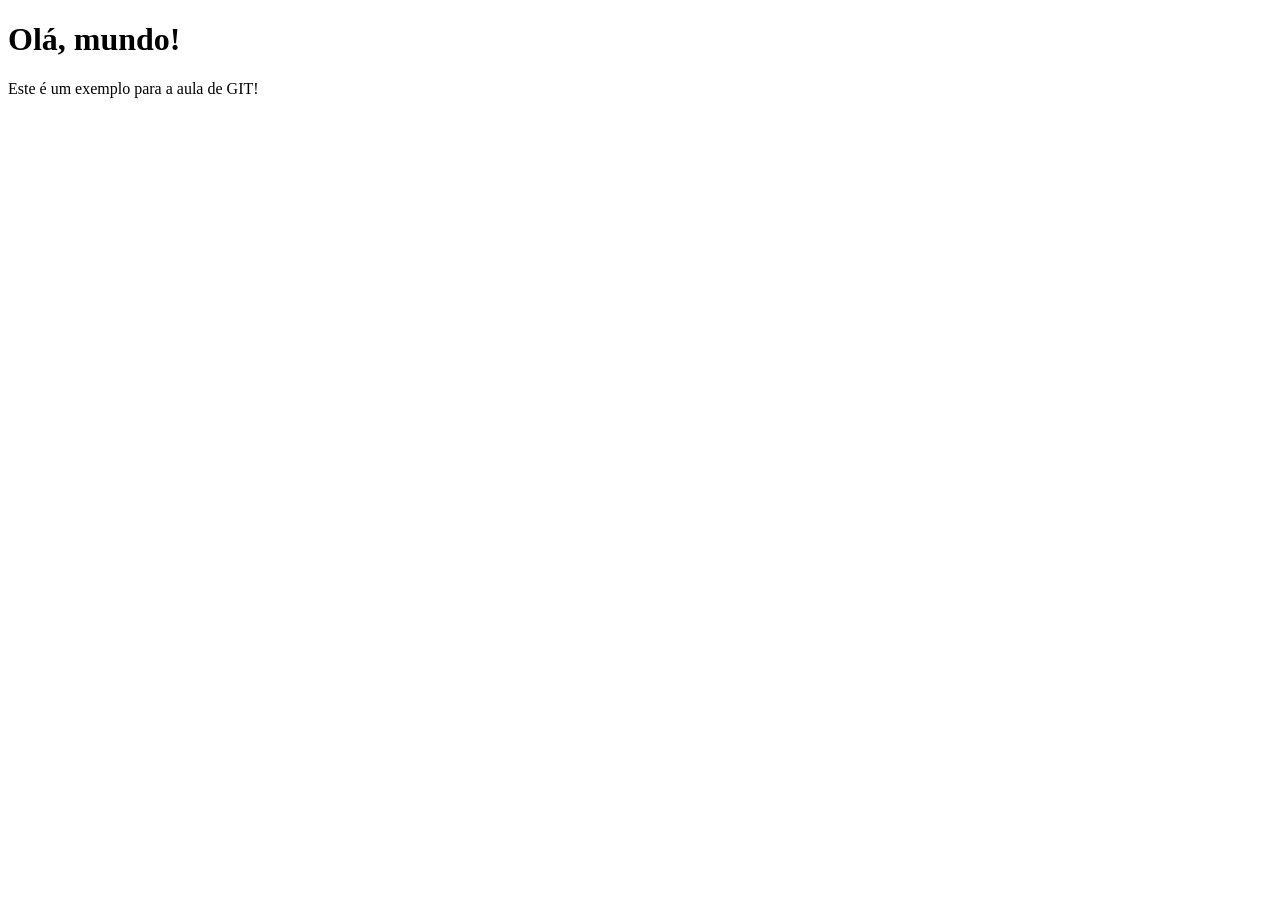
==== Index.html @ 2b1c0988 "Criado primeiro arquivo do projeto" ====
<!DOCTYPE html>
<html lang="pt-br">
<head>
    <meta charset="UTF-8">
    <meta name="viewport" content="width=device-width, initial-scale=1.0">
    <title>Primeiro-Site</title>
</head>
<body>
    <h1>Olá, mundo!</h1>
    <p>Este é um exemplo para a aula de GIT!</p>
</body>
</html>
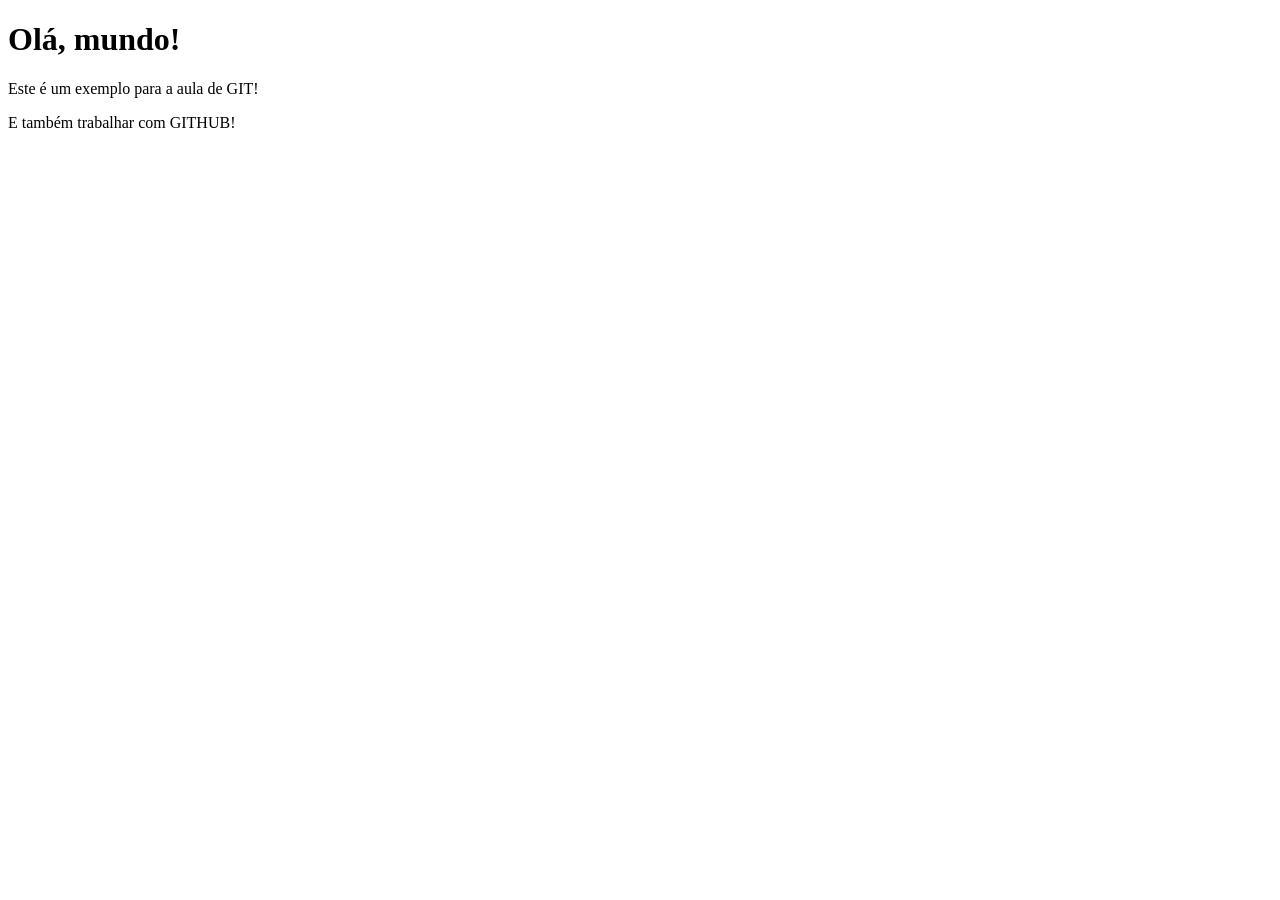
==== commit 3d9e5568: "Alterado arquivo Index.html" ====
--- a/Index.html
+++ b/Index.html
@@ -8,5 +8,6 @@
 <body>
     <h1>Olá, mundo!</h1>
     <p>Este é um exemplo para a aula de GIT!</p>
+    <p>E também trabalhar com GITHUB!</p>
 </body>
 </html>
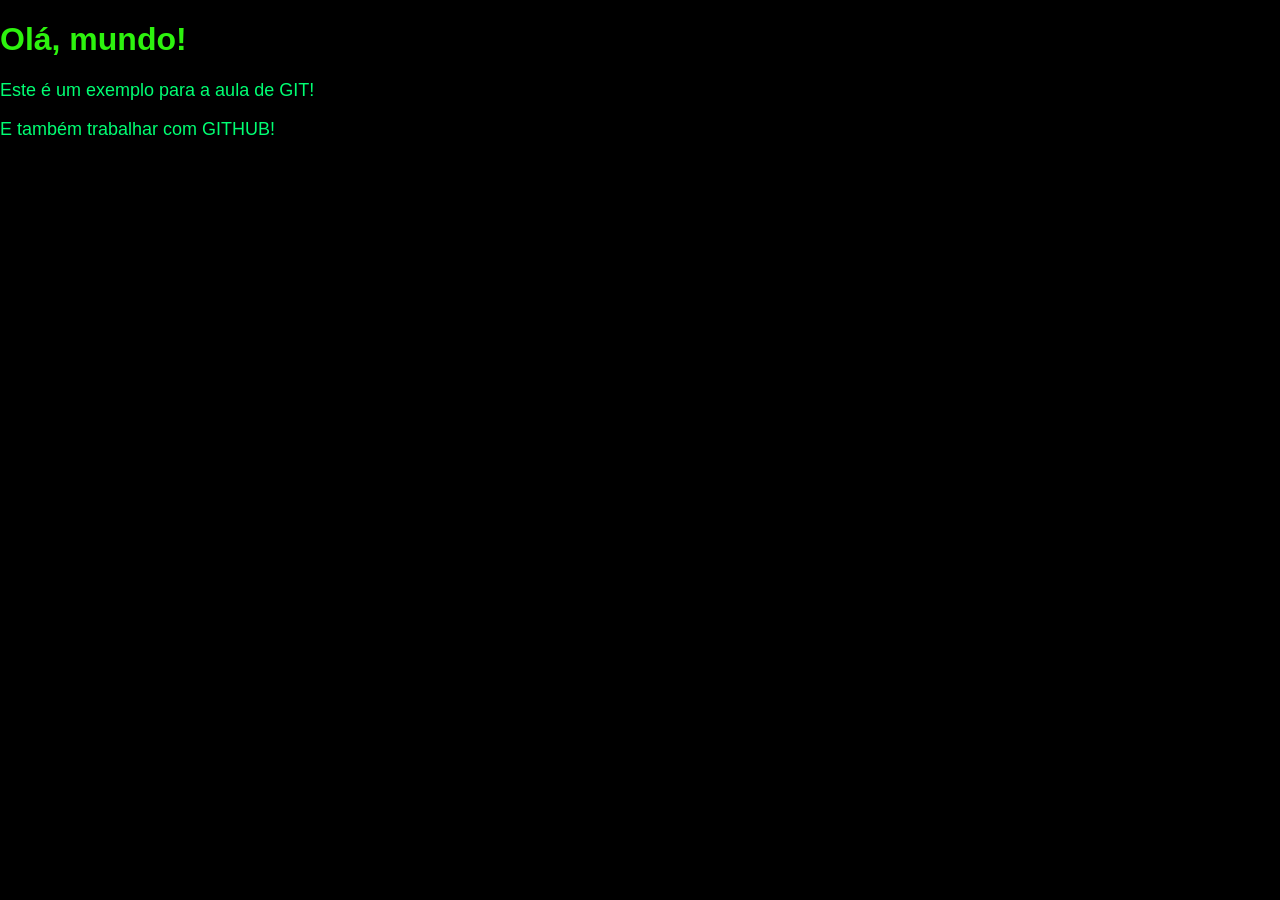
==== commit a8a68ab1: "Alterado Index.html e criado arquivos README e Estilo.css" ====
--- a/Index.html
+++ b/Index.html
@@ -4,6 +4,7 @@
     <meta charset="UTF-8">
     <meta name="viewport" content="width=device-width, initial-scale=1.0">
     <title>Primeiro-Site</title>
+    <link rel="stylesheet" href="Estilo.css">
 </head>
 <body>
     <h1>Olá, mundo!</h1>
--- a/Estilo.css
+++ b/Estilo.css
@@ -0,0 +1,13 @@
+body{
+font-family: Arial, sans-serif ;
+background-color:black;
+margin: 0;
+padding: 0;
+}
+h1{
+    color: #2df30e;
+}
+p{
+   color: #00ff73;
+   font-size: 18px;
+}
